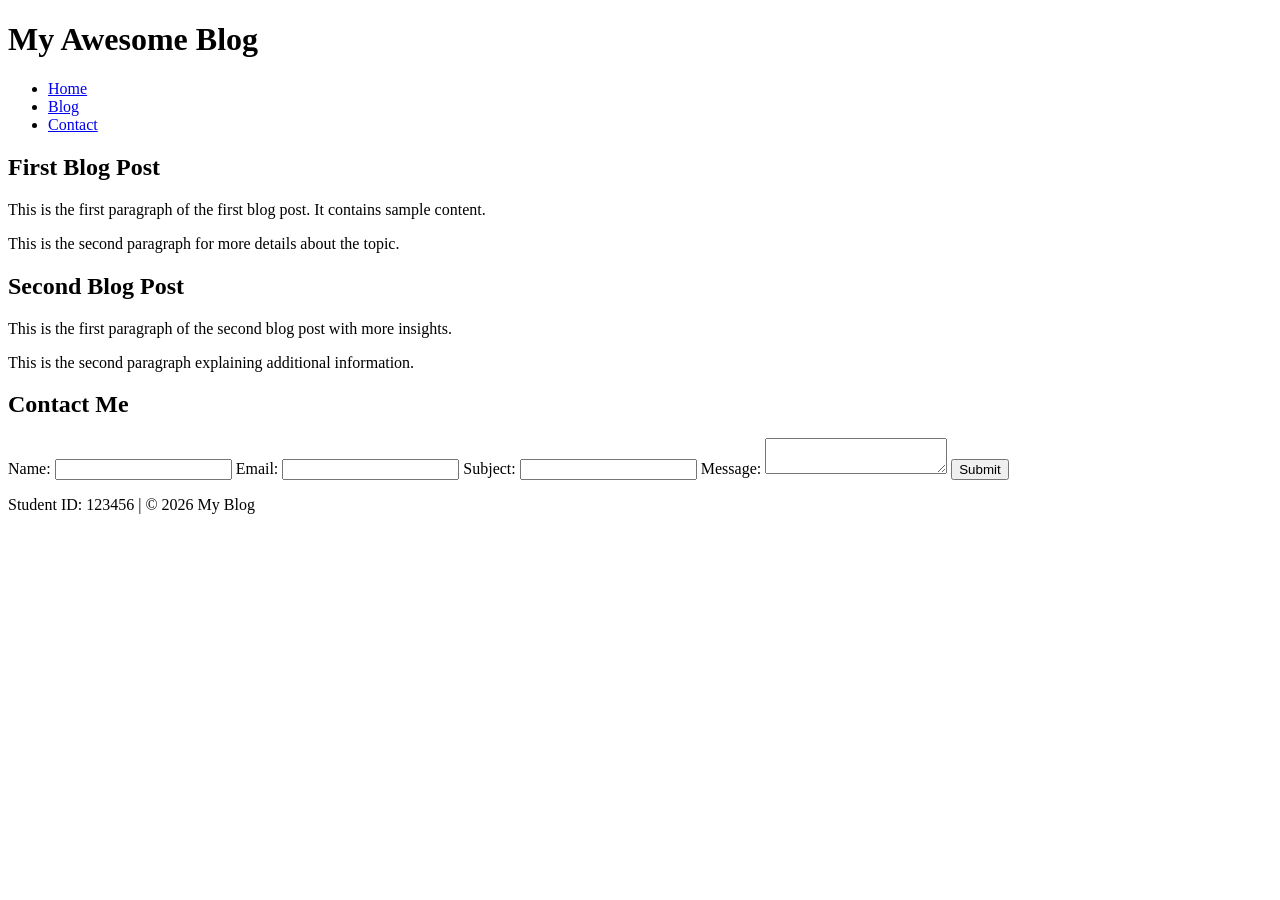
==== blog.html @ b682222c "Create blog.html This HTML file serves as the structure for a blog website, including a header, navi" ====
<!DOCTYPE html>
<html lang="en">
<head>
    <meta charset="UTF-8">
    <meta name="viewport" content="width=device-width, initial-scale=1.0">
    <title>My Blog Website</title>

    <!-- Link to external stylesheet -->
    <link rel="stylesheet" href="styles.css">
</head>

<body>

    <!-- Header -->
    <header>
        <h1>My Awesome Blog</h1>
    </header>

    <!-- Navigation -->
    <nav>
        <ul>
            <li><a href="#">Home</a></li>
            <li><a href="#blog">Blog</a></li>
            <li><a href="#contact">Contact</a></li>
        </ul>
    </nav>

    <!-- Main Content -->
    <main id="blog">

        <!-- Articles Container -->
        <div class="articles-container">

            <article>
                <h2>First Blog Post</h2>
                <p>This is the first paragraph of the first blog post. It contains sample content.</p>
                <p>This is the second paragraph for more details about the topic.</p>
            </article>

            <article>
                <h2>Second Blog Post</h2>
                <p>This is the first paragraph of the second blog post with more insights.</p>
                <p>This is the second paragraph explaining additional information.</p>
            </article>

        </div>

        <!-- Contact Section -->
        <section id="contact">
            <h2>Contact Me</h2>

            <form>
                <!-- Name -->
                <label for="name">Name:</label>
                <input type="text" id="name" name="name" required>

                <!-- Email -->
                <label for="email">Email:</label>
                <input type="email" id="email" name="email" required>

                <!-- Subject -->
                <label for="subject">Subject:</label>
                <input type="text" id="subject" name="subject">

                <!-- Message -->
                <label for="message">Message:</label>
                <textarea id="message" name="message" required></textarea>

                <!-- Submit -->
                <button type="submit">Submit</button>
            </form>
        </section>

    </main>

    <!-- Footer -->
    <footer>
        <p>Student ID: 123456 | &copy; 2026 My Blog</p>
    </footer>

</body>
</html>
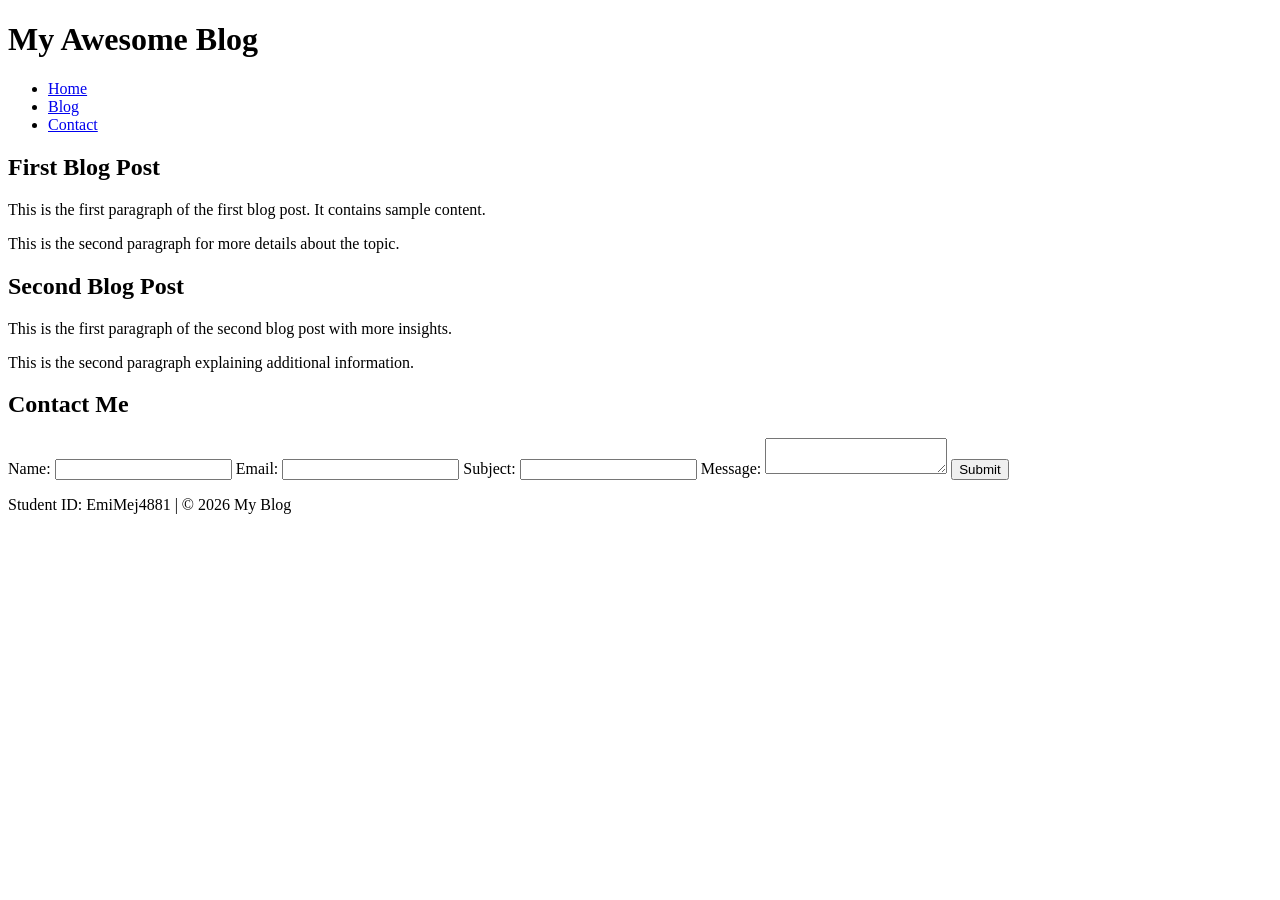
==== commit 23f67492: "Update blog.html" ====
--- a/blog.html
+++ b/blog.html
@@ -75,7 +75,7 @@
 
     <!-- Footer -->
     <footer>
-        <p>Student ID: 123456 | &copy; 2026 My Blog</p>
+        <p>Student ID: EmiMej4881 | &copy; 2026 My Blog</p>
     </footer>
 
 </body>
